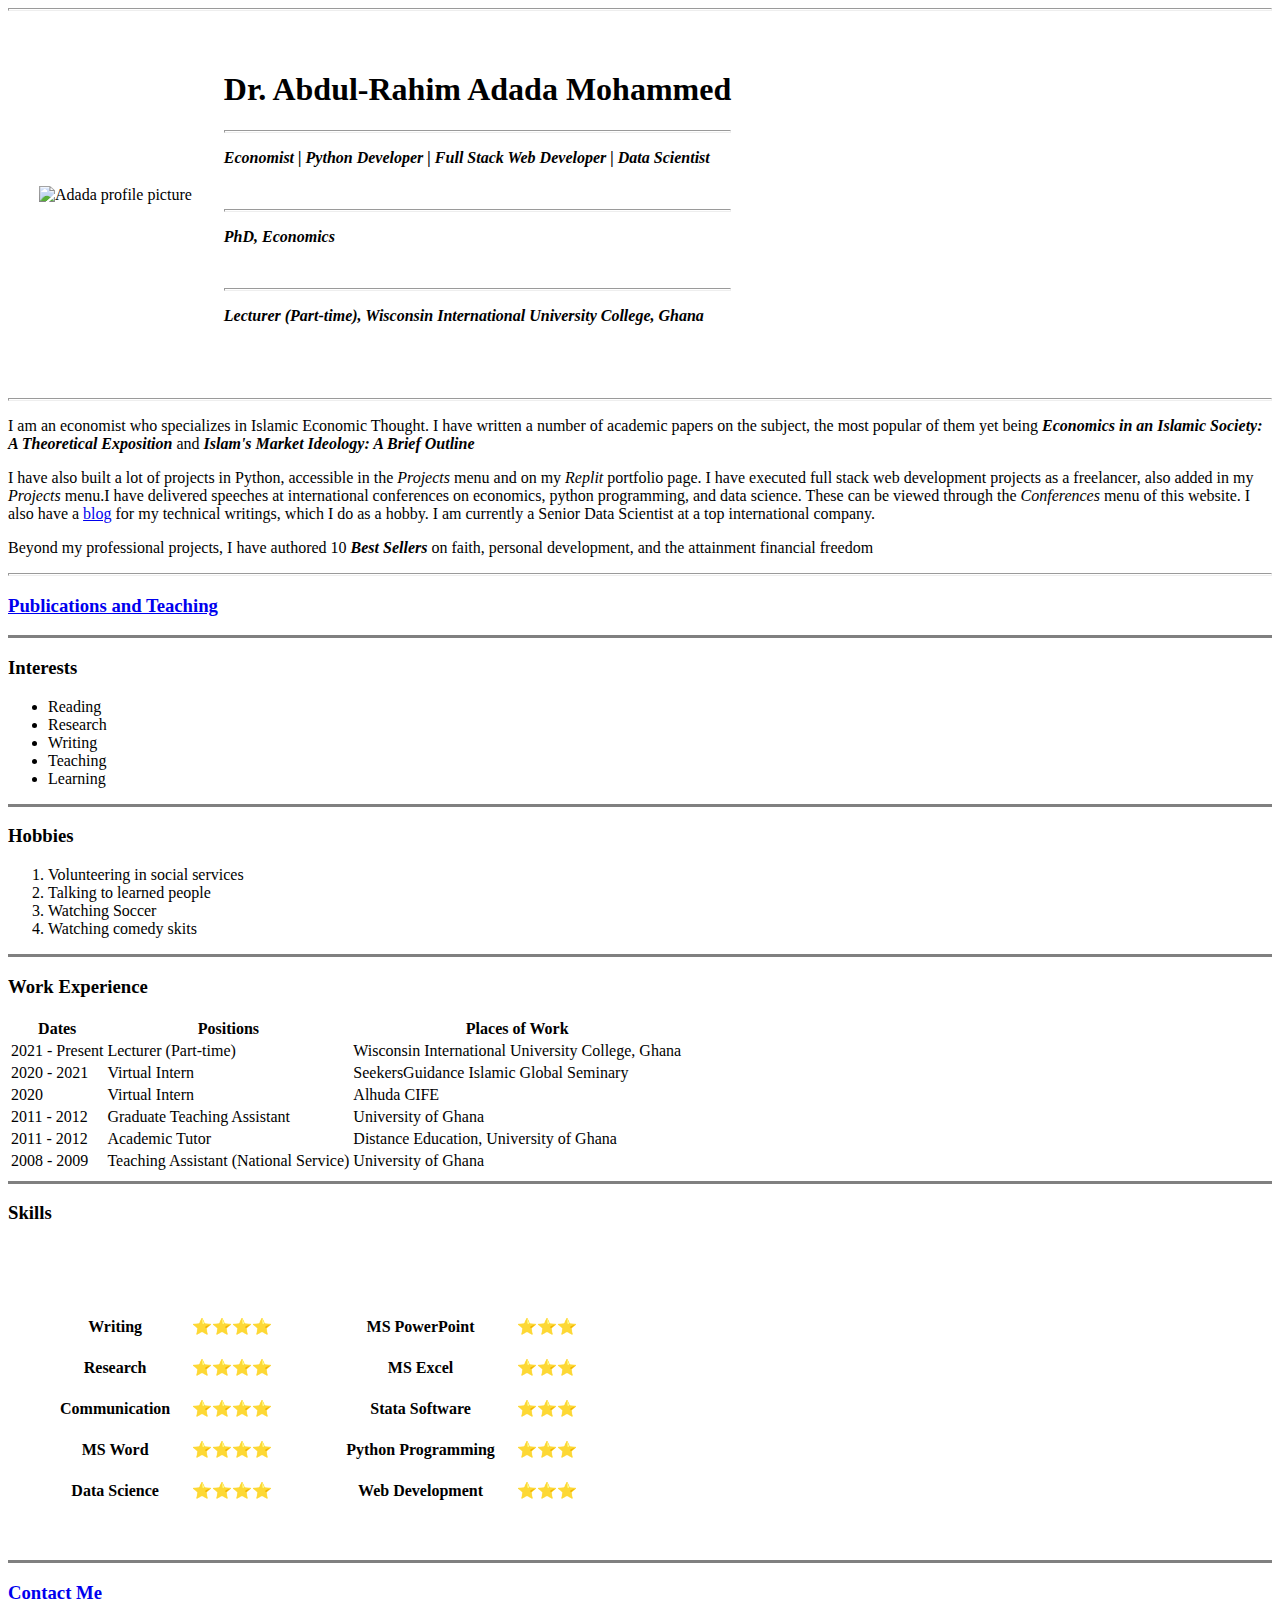
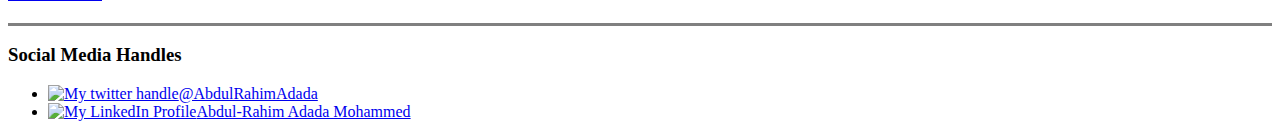
==== index.html @ efb59f3f "Update index.html" ====
<!DOCTYPE html>
<html lang="en" dir="ltr">

<head>
  <meta charset="utf-8">
  <title>Dr. Adada's Personal Website</title>
</head>

<body>
  <table cellspacing='30'>
    <tr>
      <td><img src="https://github.com/dr-adada/personal_site/blob/main/Adada.jpg" alt="Adada profile picture"></td>
      <td><h1>Dr. Abdul-Rahim Adada Mohammed</h1>
      <hr size='3 noshade==$0'>
      <p><strong><em>Economist | Python Developer | Full Stack Web Developer | Data Scientist</em></strong></p><br>
      <hr size='3 noshade==$0'>
      <p><strong><em>PhD, Economics</em></strong></p><br>
      <hr size='3 noshade==$0'>
      <p><strong><em>Lecturer (Part-time), Wisconsin International University College, Ghana</em></strong></p></td>
      <hr size='3 noshade==$0'>
    </tr>

  </table>

  <br>
  <hr size='3 noshade==$0'>
  <p>I am an economist who specializes in Islamic Economic Thought. I have written a number of academic papers on the subject,
    the most popular of them yet being <strong><em>Economics in an Islamic Society: A Theoretical Exposition</em></strong> and
    <strong><em>Islam's Market Ideology: A Brief Outline</em></strong></p>
    <p>I have also built a lot of projects in Python, accessible in the <em>Projects</em> menu and on my <em>Replit</em> portfolio page.
    I have executed full stack web development projects as a freelancer, also added in my <em>Projects</em> menu.I have delivered speeches at international conferences on economics, python programming, and data science. These can be
    viewed through the <em>Conferences</em> menu of this website. I also have a <a href="https://adadarahim.hashnode.dev/">blog</a> for my technical writings, which I do as a hobby. I am currently a Senior Data Scientist at a top international company.</p>
    <p>Beyond my professional projects, I have authored 10 <strong><em>Best Sellers</em></strong> on faith, personal development,
    and the attainment financial freedom</p>
    <hr size='3 noshade==$0'>
    <h3><strong><a href="my_publications.html">Publications and Teaching</a></strong></h3>
    <hr size='3' noshade==$0>
    <h3><strong>Interests</strong></h3>
    <ul>
      <li>Reading</li>
      <li>Research</li>
      <li>Writing</li>
      <li>Teaching</li>
      <li>Learning</li>
    </ul>
    <hr size='3' noshade==$0>
    <h3><strong>Hobbies</strong></h3>
    <ol>
      <li>Volunteering in social services</li>
      <li>Talking to learned people</li>
      <li>Watching Soccer</li>
      <li>Watching comedy skits</li>
    </ol>
    <hr size='3' noshade==$0>
    <h3>Work Experience</h3>
    <table>
      <thead>
        <tr>
          <th>Dates</th>
          <th>Positions</th>
          <th>Places of Work</th>
        </tr>
      </thead>
      <tbody>
        <tr>
          <td>2021 - Present</td>
          <td>Lecturer (Part-time)</td>
          <td>Wisconsin International University College, Ghana</td>
        </tr>
        <tr>
          <td>2020 - 2021</td>
          <td>Virtual Intern</td>
          <td>SeekersGuidance Islamic Global Seminary</td>
        </tr>
        <tr>
          <td>2020</td>
          <td>Virtual Intern</td>
          <td>Alhuda CIFE</td>
        </tr>
        <tr>
          <td>2011 - 2012</td>
          <td>Graduate Teaching Assistant</td>
          <td>University of Ghana</td>
        </tr>
        <tr>
          <td>2011 - 2012</td>
          <td>Academic Tutor</td>
          <td>Distance Education, University of Ghana</td>
        </tr>
        <tr>
          <td>2008 - 2009</td>
          <td>Teaching Assistant (National Service)</td>
          <td>University of Ghana</td>
        </tr>
      </tbody>
      <tfoot>

      </tfoot>

    </table>
    <hr size='3' noshade==$0>
    <h3>Skills</h3>
    <table cellspacing='30'>
      <th>
        <table cellspacing='20'>
            <tr>
              <th></th>
              <th></th>
            </tr>
            <tr>
              <td>Writing</td>
              <td>⭐⭐⭐⭐</td>
            </tr>
            <tr>
              <td>Research</td>
              <td>⭐⭐⭐⭐</td>
            </tr>
            <tr>
              <td>Communication</td>
              <td>⭐⭐⭐⭐</td>
            </tr>
            <tr>
              <td>MS Word</td>
              <td>⭐⭐⭐⭐</td>
            </tr>
            <tr>
              <td>Data Science</td>
              <td>⭐⭐⭐⭐</td>
            </tr>
          </table>
        </th>
        <th>
          <table cellspacing='20'>
          <th></th>
          <th></th>
          <tr>
            <td>MS PowerPoint</td>
            <td>⭐⭐⭐</td>
          </tr>
          <tr>
            <td>MS Excel</td>
            <td>⭐⭐⭐</td>
          </tr>
          <tr>
            <td>Stata Software</td>
            <td>⭐⭐⭐</td>
          </tr>
          <tr>
            <td>Python Programming</td>
            <td>⭐⭐⭐</td>
          </tr>
          <tr>
            <td>Web Development</td>
            <td>⭐⭐⭐</td>
          </tr>
          </table>
        </th>
    </table>
    <hr size='3' noshade==$0>
    <h3><a href="contact_me.html">Contact Me</a></h3>
    <hr size='3' noshade==$0>
    <h3>Social Media Handles</h3>
    <ul>
    <li><a href="https://twitter.com/AbdulRahimAdada">
      <img src="https://github.com/dr-adada/personal_site/blob/main/twitter.png" alt="My twitter handle">@AbdulRahimAdada</a></li>
    <li><a href="https://www.linkedin.com/in/abdul-rahim-adada-mohammed-55a5b545/"><img src="https://github.com/dr-adada/personal_site/blob/main/linkedin.png" alt="My LinkedIn Profile">Abdul-Rahim Adada Mohammed</a></li>
    </ul>

</body>

</html>
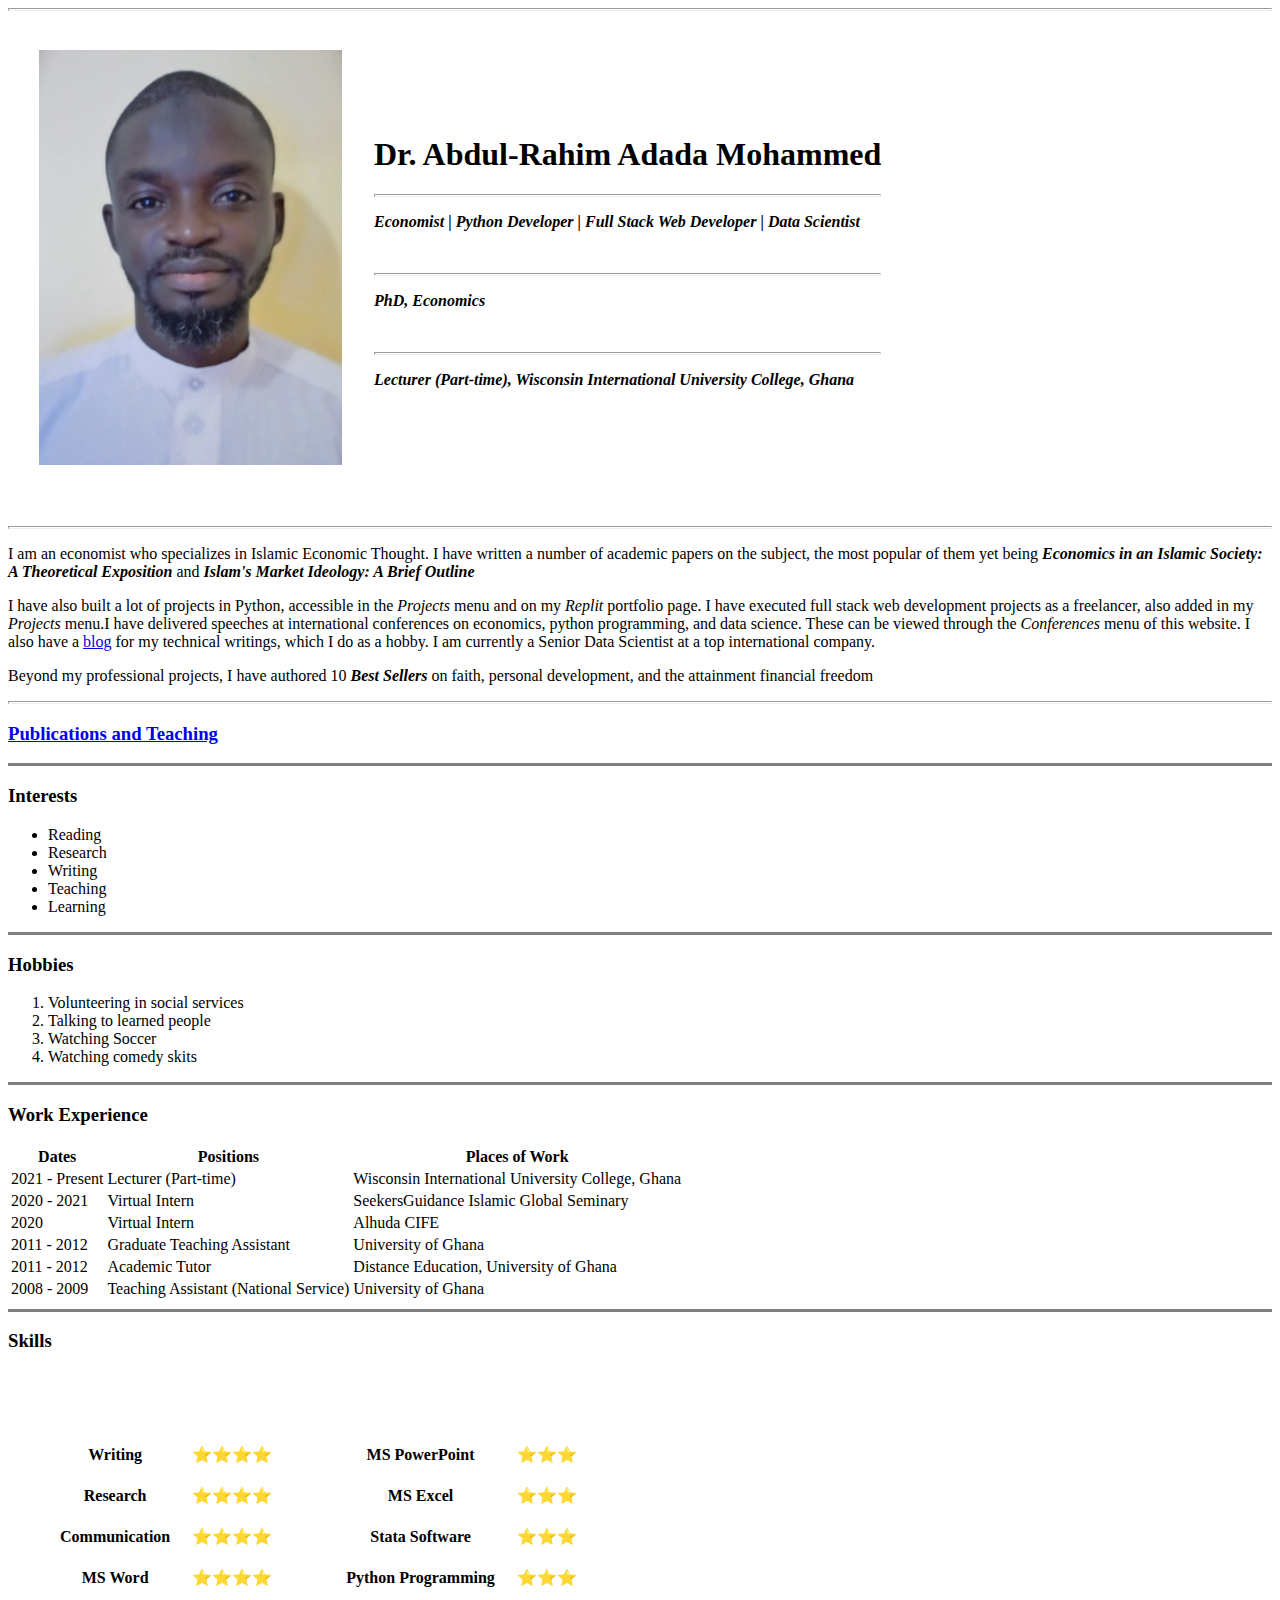
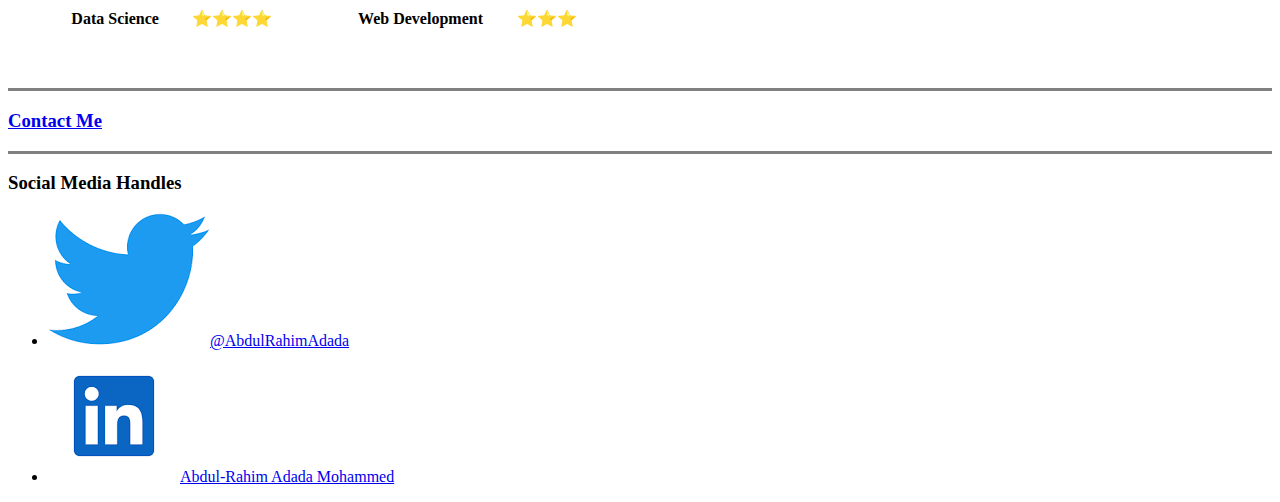
==== commit 2bb3e70c: "Update index.html" ====
--- a/index.html
+++ b/index.html
@@ -9,7 +9,7 @@
 <body>
   <table cellspacing='30'>
     <tr>
-      <td><img src="https://github.com/dr-adada/personal_site/blob/main/Adada.jpg" alt="Adada profile picture"></td>
+      <td><img src="Adada.jpg" alt="Adada profile picture"></td>
       <td><h1>Dr. Abdul-Rahim Adada Mohammed</h1>
       <hr size='3 noshade==$0'>
       <p><strong><em>Economist | Python Developer | Full Stack Web Developer | Data Scientist</em></strong></p><br>
@@ -162,8 +162,8 @@
     <h3>Social Media Handles</h3>
     <ul>
     <li><a href="https://twitter.com/AbdulRahimAdada">
-      <img src="https://github.com/dr-adada/personal_site/blob/main/twitter.png" alt="My twitter handle">@AbdulRahimAdada</a></li>
-    <li><a href="https://www.linkedin.com/in/abdul-rahim-adada-mohammed-55a5b545/"><img src="https://github.com/dr-adada/personal_site/blob/main/linkedin.png" alt="My LinkedIn Profile">Abdul-Rahim Adada Mohammed</a></li>
+      <img src="twitter.png" alt="My twitter handle">@AbdulRahimAdada</a></li>
+    <li><a href="https://www.linkedin.com/in/abdul-rahim-adada-mohammed-55a5b545/"><img src="linkedin.png" alt="My LinkedIn Profile">Abdul-Rahim Adada Mohammed</a></li>
     </ul>
 
 </body>
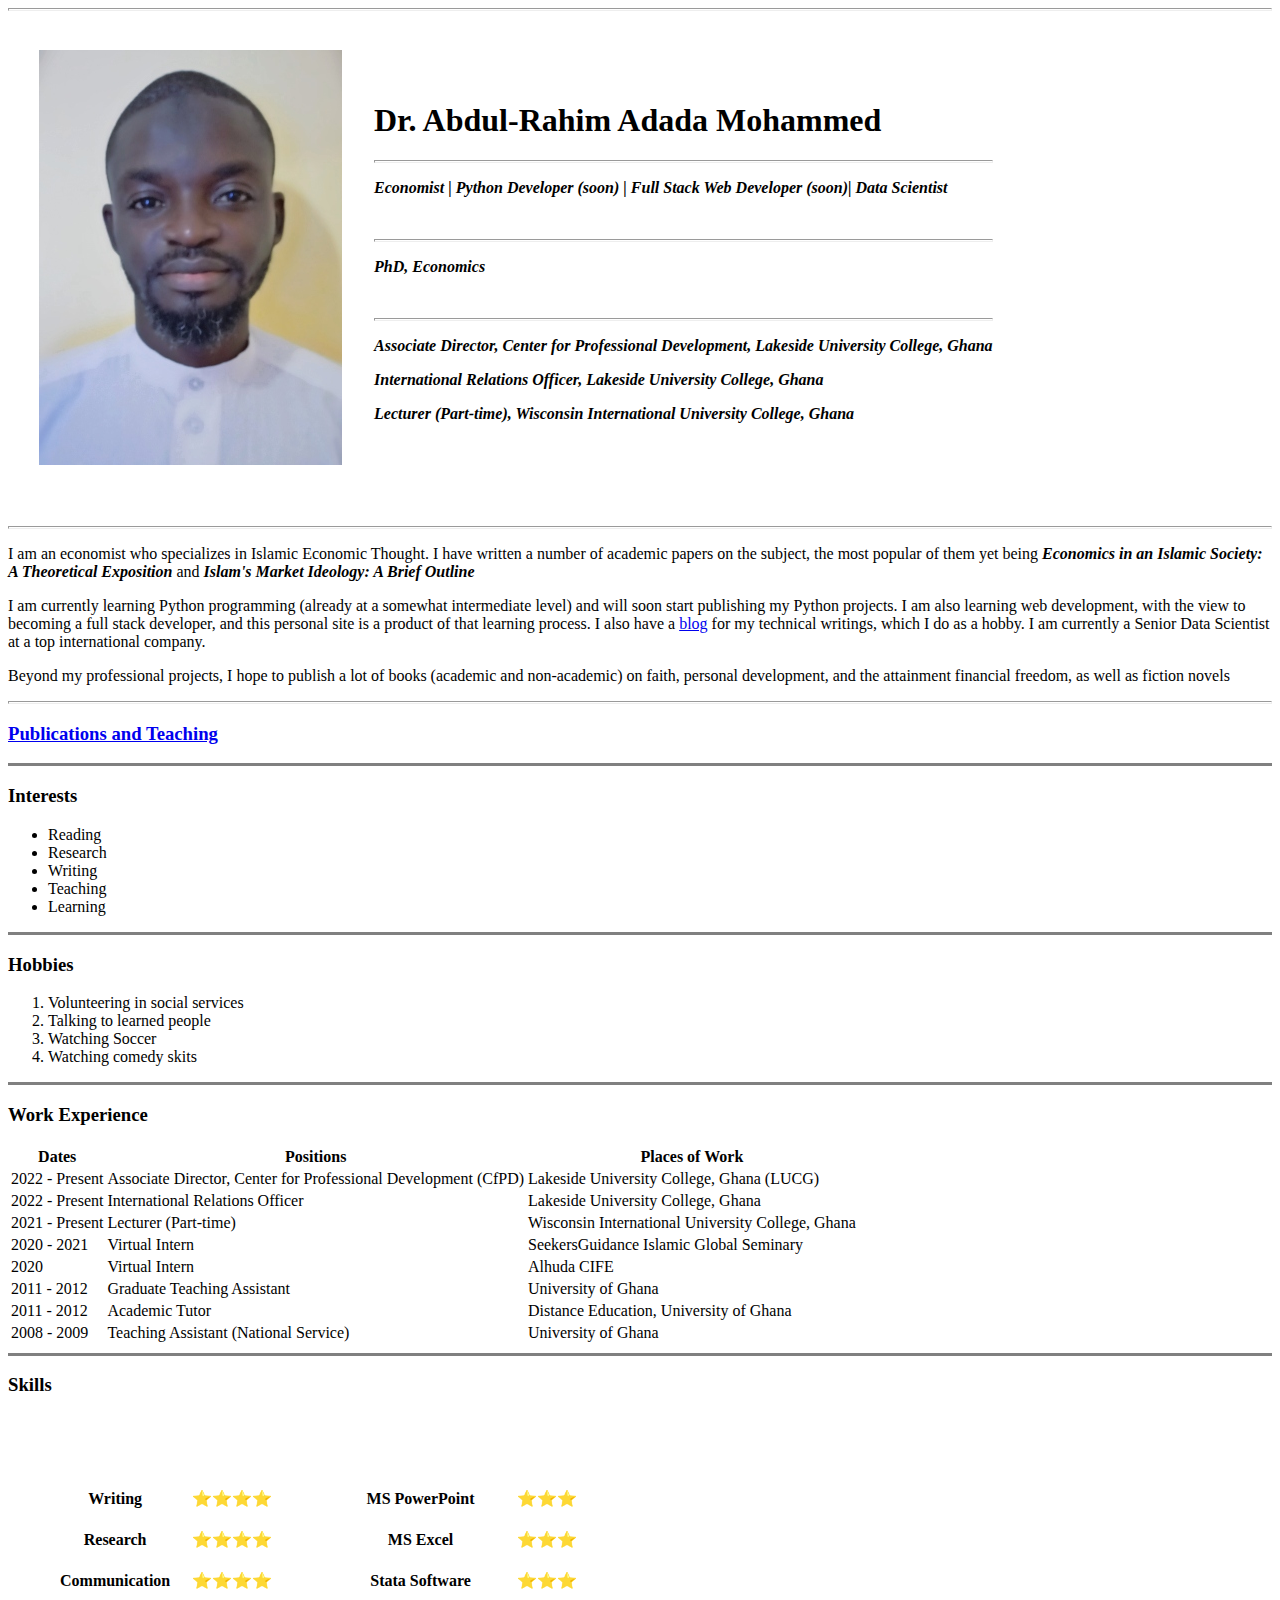
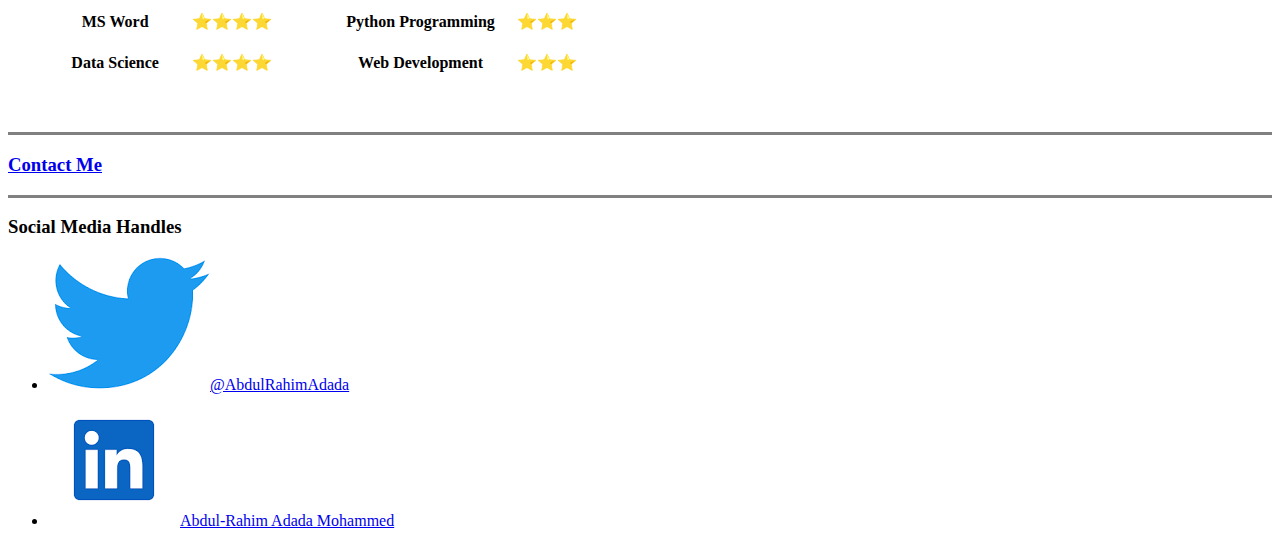
==== commit aa84709c: "Update index.html" ====
--- a/index.html
+++ b/index.html
@@ -12,10 +12,12 @@
       <td><img src="Adada.jpg" alt="Adada profile picture"></td>
       <td><h1>Dr. Abdul-Rahim Adada Mohammed</h1>
       <hr size='3 noshade==$0'>
-      <p><strong><em>Economist | Python Developer | Full Stack Web Developer | Data Scientist</em></strong></p><br>
+      <p><strong><em>Economist | Python Developer (soon) | Full Stack Web Developer (soon)| Data Scientist</em></strong></p><br>
       <hr size='3 noshade==$0'>
       <p><strong><em>PhD, Economics</em></strong></p><br>
       <hr size='3 noshade==$0'>
+      <p><strong><em>Associate Director, Center for Professional Development, Lakeside University College, Ghana</em></strong></p>
+      <p><strong><em>International Relations Officer, Lakeside University College, Ghana</em></strong></p>
       <p><strong><em>Lecturer (Part-time), Wisconsin International University College, Ghana</em></strong></p></td>
       <hr size='3 noshade==$0'>
     </tr>
@@ -27,11 +29,9 @@
   <p>I am an economist who specializes in Islamic Economic Thought. I have written a number of academic papers on the subject,
     the most popular of them yet being <strong><em>Economics in an Islamic Society: A Theoretical Exposition</em></strong> and
     <strong><em>Islam's Market Ideology: A Brief Outline</em></strong></p>
-    <p>I have also built a lot of projects in Python, accessible in the <em>Projects</em> menu and on my <em>Replit</em> portfolio page.
-    I have executed full stack web development projects as a freelancer, also added in my <em>Projects</em> menu.I have delivered speeches at international conferences on economics, python programming, and data science. These can be
-    viewed through the <em>Conferences</em> menu of this website. I also have a <a href="https://adadarahim.hashnode.dev/">blog</a> for my technical writings, which I do as a hobby. I am currently a Senior Data Scientist at a top international company.</p>
-    <p>Beyond my professional projects, I have authored 10 <strong><em>Best Sellers</em></strong> on faith, personal development,
-    and the attainment financial freedom</p>
+    <p>I am currently learning Python programming (already at a somewhat intermediate level) and will soon start publishing my Python projects.
+    I am also learning web development, with the view to becoming a full stack developer, and this personal site is a product of that learning process. I also have a <a href="https://adadarahim.hashnode.dev/">blog</a> for my technical writings, which I do as a hobby. I am currently a Senior Data Scientist at a top international company.</p>
+    <p>Beyond my professional projects, I hope to publish a lot of books (academic and non-academic) on faith, personal development, and the attainment financial freedom, as well as fiction novels</p>
     <hr size='3 noshade==$0'>
     <h3><strong><a href="my_publications.html">Publications and Teaching</a></strong></h3>
     <hr size='3' noshade==$0>
@@ -62,6 +62,16 @@
         </tr>
       </thead>
       <tbody>
+         <tr>
+          <td>2022 - Present</td>
+          <td>Associate Director, Center for Professional Development (CfPD)</td>
+          <td>Lakeside University College, Ghana (LUCG)</td>
+        </tr>
+         <tr>
+          <td>2022 - Present</td>
+          <td>International Relations Officer</td>
+          <td>Lakeside University College, Ghana</td>
+        </tr>
         <tr>
           <td>2021 - Present</td>
           <td>Lecturer (Part-time)</td>
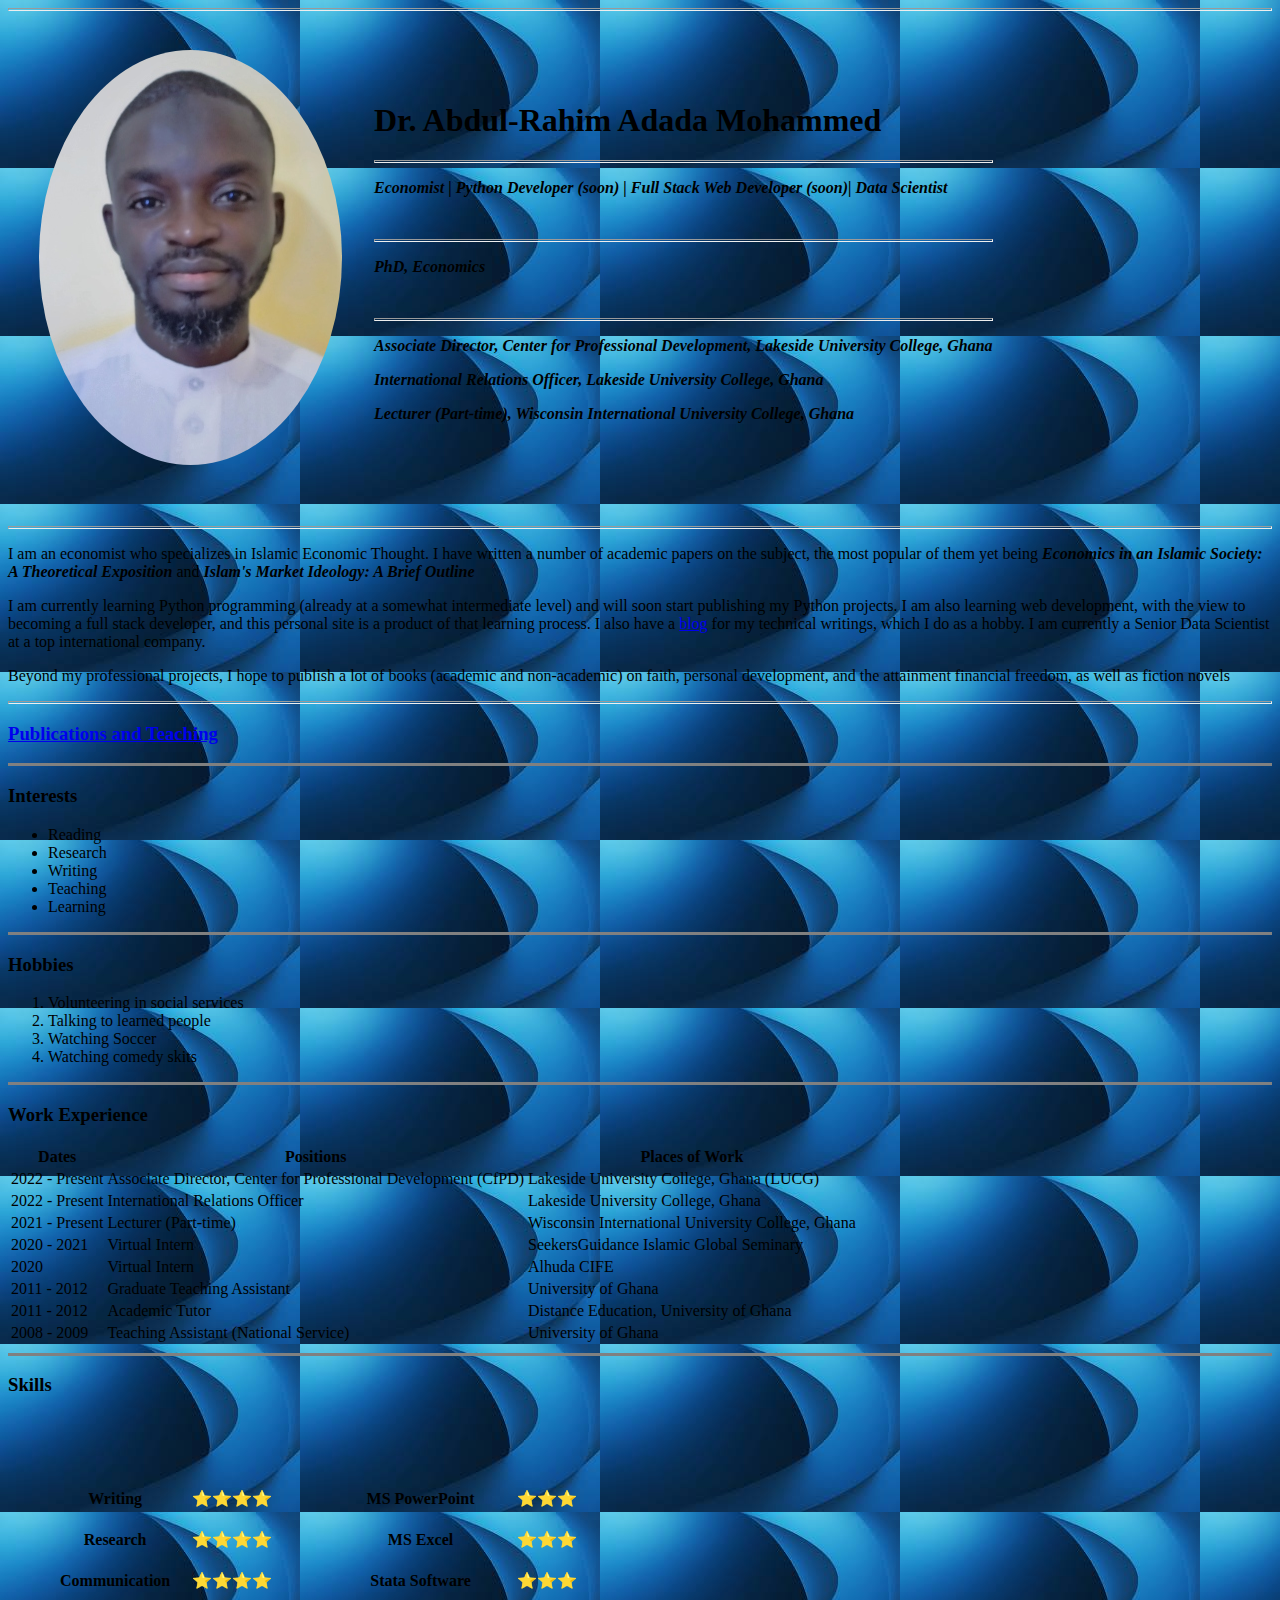
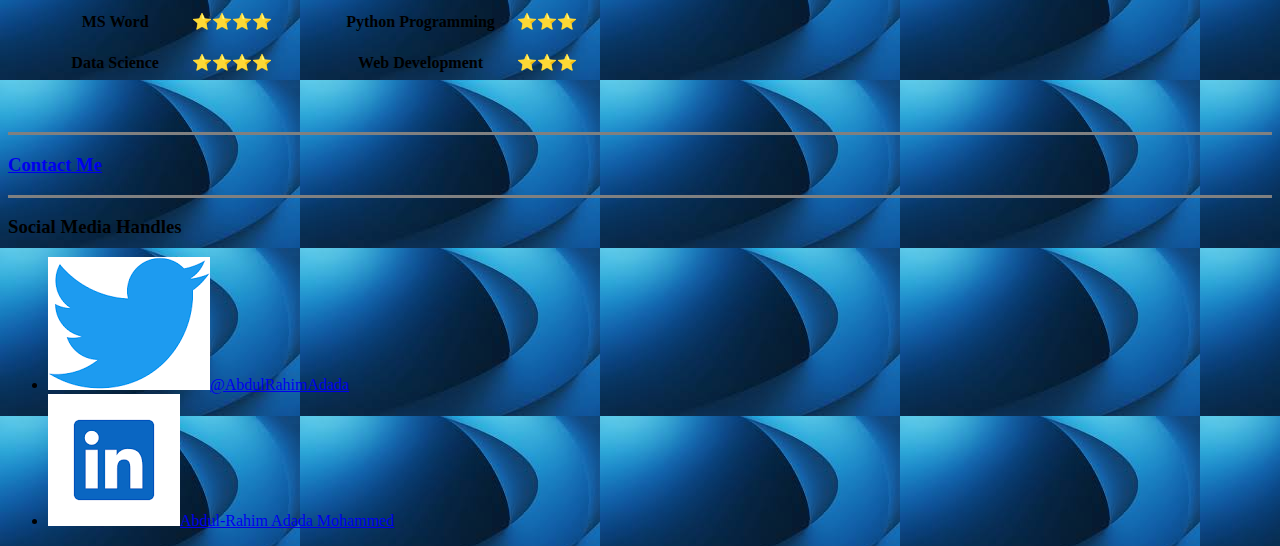
==== commit 1c62ba3a: "Update index.html" ====
--- a/index.html
+++ b/index.html
@@ -3,13 +3,14 @@
 
 <head>
   <meta charset="utf-8">
+  <link rel="stylesheet" href="style.css">
   <title>Dr. Adada's Personal Website</title>
 </head>
 
 <body>
   <table cellspacing='30'>
     <tr>
-      <td><img src="Adada.jpg" alt="Adada profile picture"></td>
+      <td><img src="Adada.jpg" class="profile_img" alt="Adada profile picture"></td>
       <td><h1>Dr. Abdul-Rahim Adada Mohammed</h1>
       <hr size='3 noshade==$0'>
       <p><strong><em>Economist | Python Developer (soon) | Full Stack Web Developer (soon)| Data Scientist</em></strong></p><br>
--- a/style.css
+++ b/style.css
@@ -0,0 +1,6 @@
+.profile_img {
+  border-radius: 50%;
+}
+body {
+  background-image: url("background1.jpg");
+}
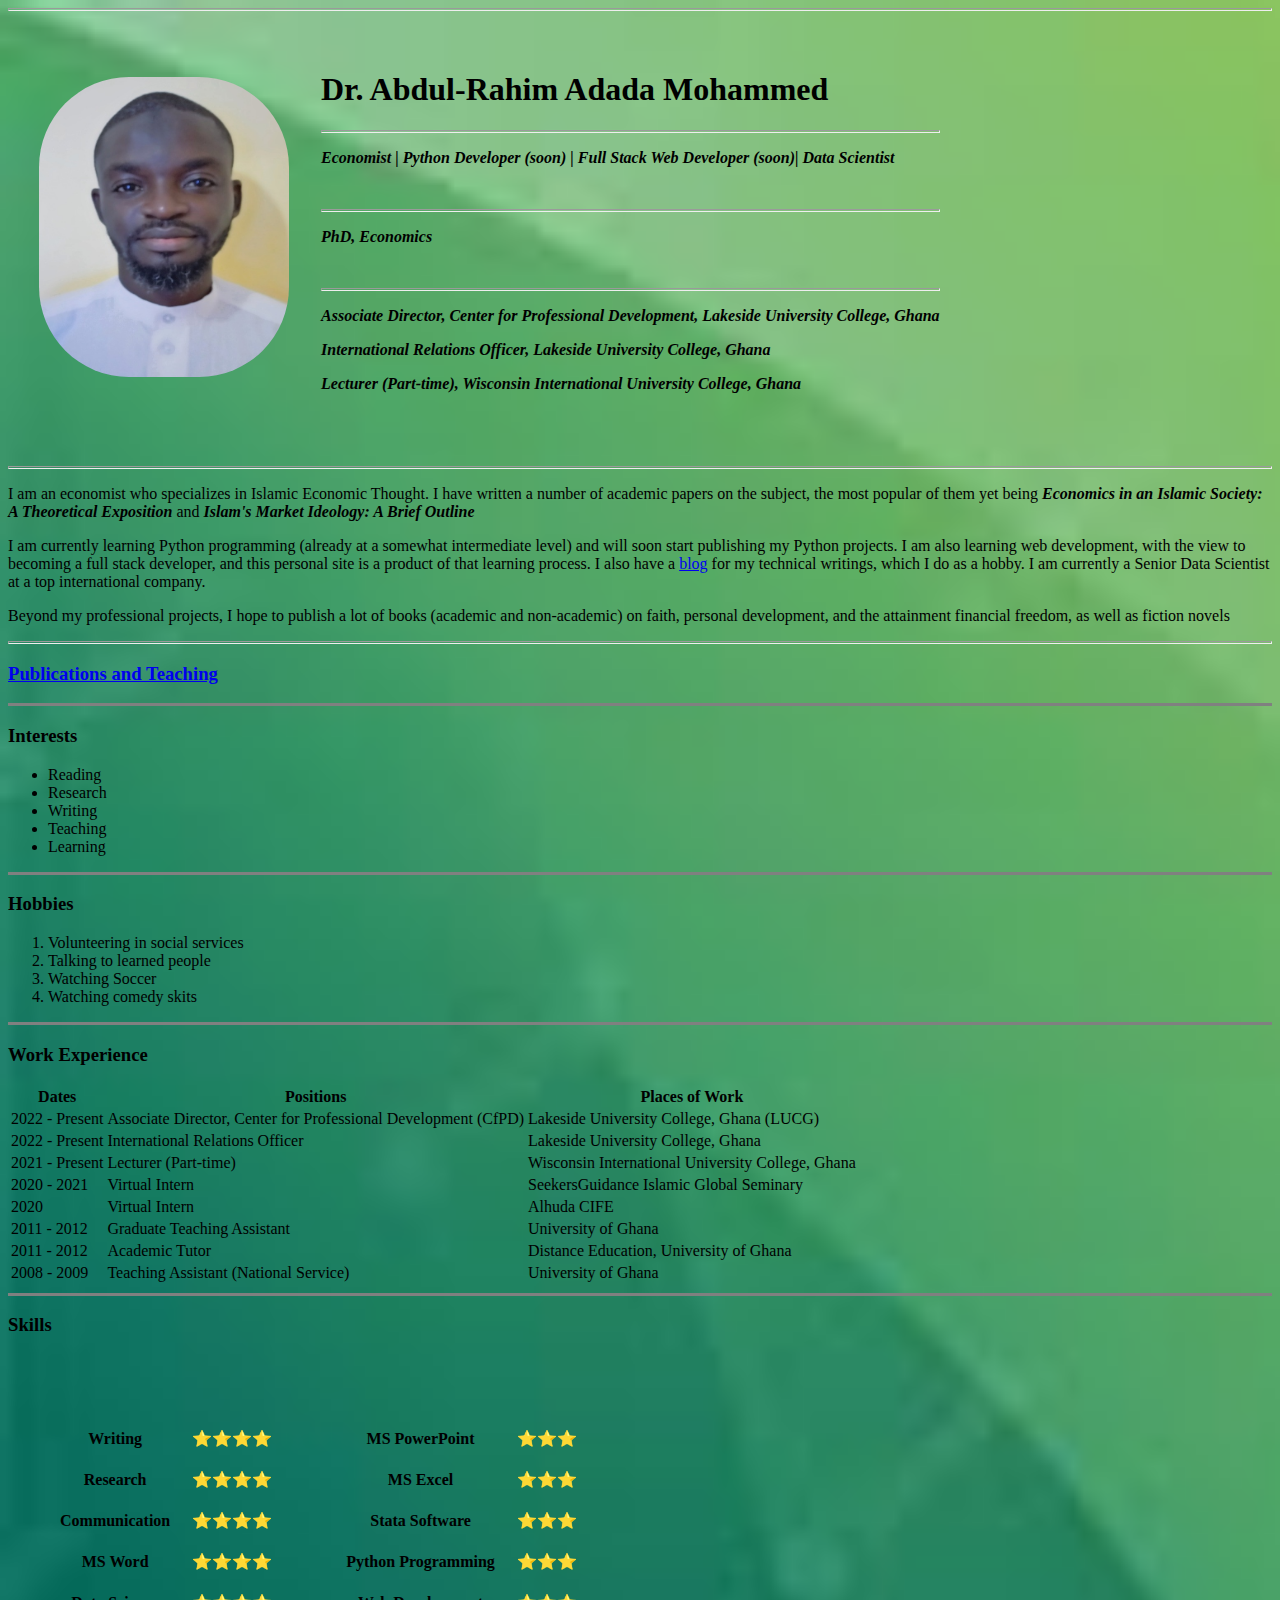
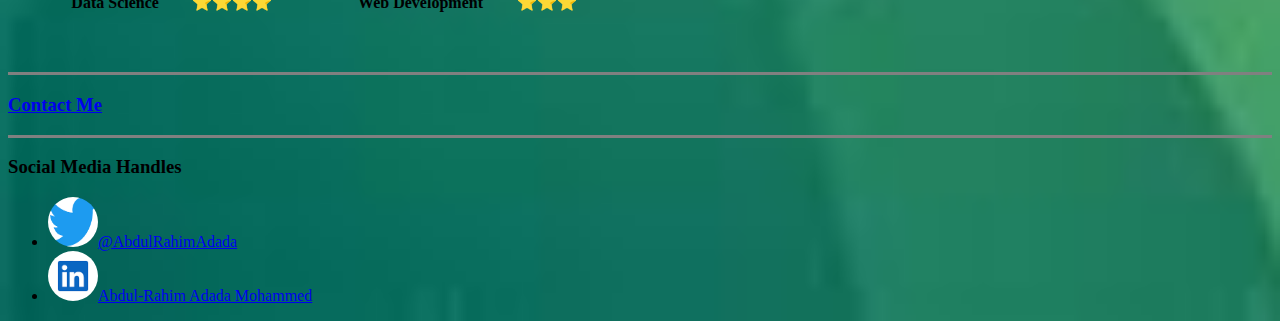
==== commit 5e7735bd: "Update index.html" ====
--- a/index.html
+++ b/index.html
@@ -173,8 +173,8 @@
     <h3>Social Media Handles</h3>
     <ul>
     <li><a href="https://twitter.com/AbdulRahimAdada">
-      <img src="twitter.png" alt="My twitter handle">@AbdulRahimAdada</a></li>
-    <li><a href="https://www.linkedin.com/in/abdul-rahim-adada-mohammed-55a5b545/"><img src="linkedin.png" alt="My LinkedIn Profile">Abdul-Rahim Adada Mohammed</a></li>
+      <img src="twitter.png" class="sm_img" alt="My twitter handle">@AbdulRahimAdada</a></li>
+    <li><a href="https://www.linkedin.com/in/abdul-rahim-adada-mohammed-55a5b545/"><img src="linkedin.png" class="sm_img" alt="My LinkedIn Profile">Abdul-Rahim Adada Mohammed</a></li>
     </ul>
 
 </body>
--- a/style.css
+++ b/style.css
@@ -1,6 +1,14 @@
 .profile_img {
-  border-radius: 50%;
+  border-radius: 90px;
+  width: 250px !important;
+  height: 300px !important;
+}
+.sm_img{
+  border-radius: 75px;
+  width: 50px;
+  height: 50px;
 }
 body {
-  background-image: url("background1.jpg");
+  background-image: url("background4.jpg");
+  background-size: cover;
 }
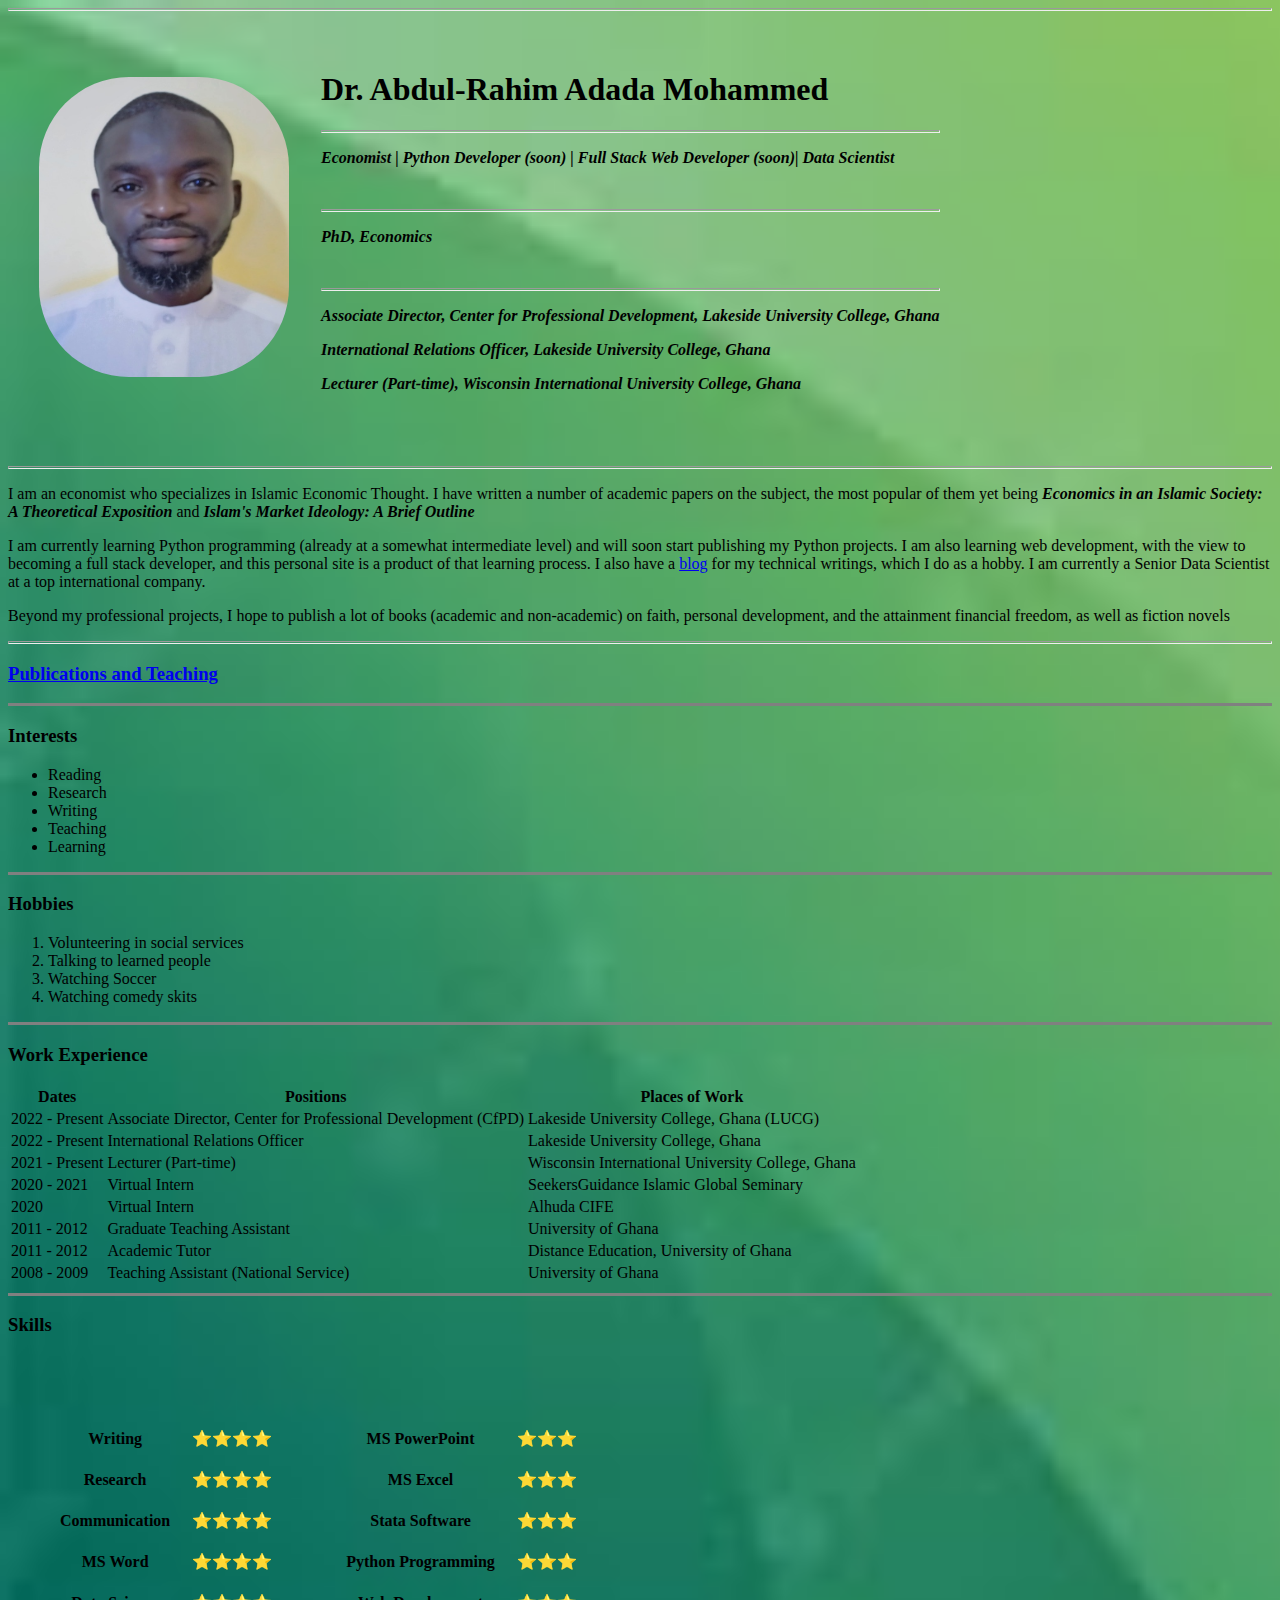
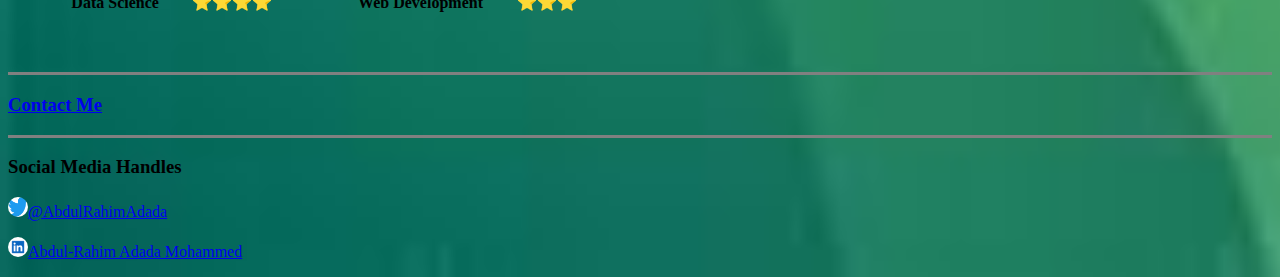
==== commit 61ae3c94: "Update index.html" ====
--- a/index.html
+++ b/index.html
@@ -171,11 +171,11 @@
     <h3><a href="contact_me.html">Contact Me</a></h3>
     <hr size='3' noshade==$0>
     <h3>Social Media Handles</h3>
-    <ul>
-    <li><a href="https://twitter.com/AbdulRahimAdada">
-      <img src="twitter.png" class="sm_img" alt="My twitter handle">@AbdulRahimAdada</a></li>
-    <li><a href="https://www.linkedin.com/in/abdul-rahim-adada-mohammed-55a5b545/"><img src="linkedin.png" class="sm_img" alt="My LinkedIn Profile">Abdul-Rahim Adada Mohammed</a></li>
-    </ul>
+    <div>
+    <p><a href="https://twitter.com/AbdulRahimAdada">
+      <img src="twitter.png" class="sm_img" alt="My twitter handle">@AbdulRahimAdada</a></p>
+    <p><a href="https://www.linkedin.com/in/abdul-rahim-adada-mohammed-55a5b545/"><img src="linkedin.png" class="sm_img" alt="My LinkedIn Profile">Abdul-Rahim Adada Mohammed</a><p>
+  </div>
 
 </body>
 
--- a/style.css
+++ b/style.css
@@ -3,12 +3,14 @@
   width: 250px !important;
   height: 300px !important;
 }
-.sm_img{
-  border-radius: 75px;
-  width: 50px;
-  height: 50px;
-}
+
 body {
   background-image: url("background4.jpg");
   background-size: cover;
 }
+
+.sm_img{
+  border-radius: 75px;
+  width: 20px;
+  height: 20px;
+}
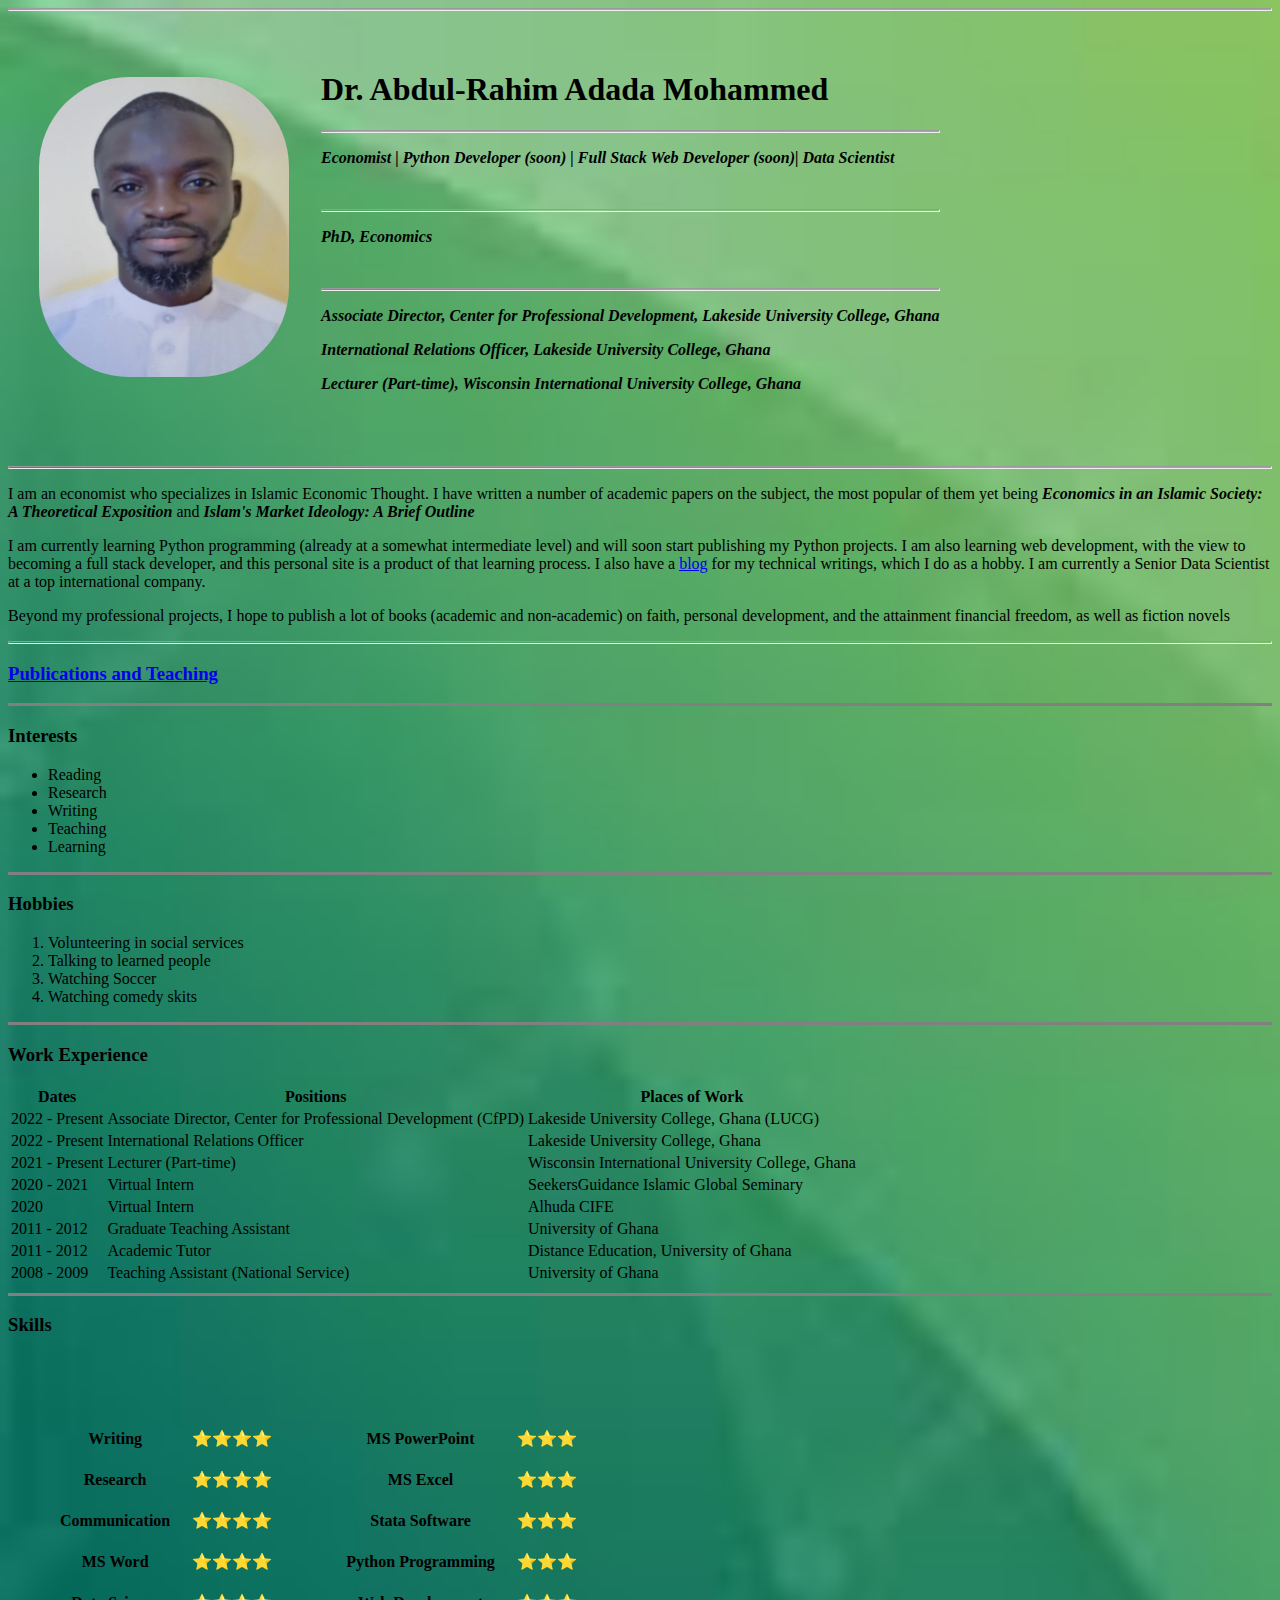
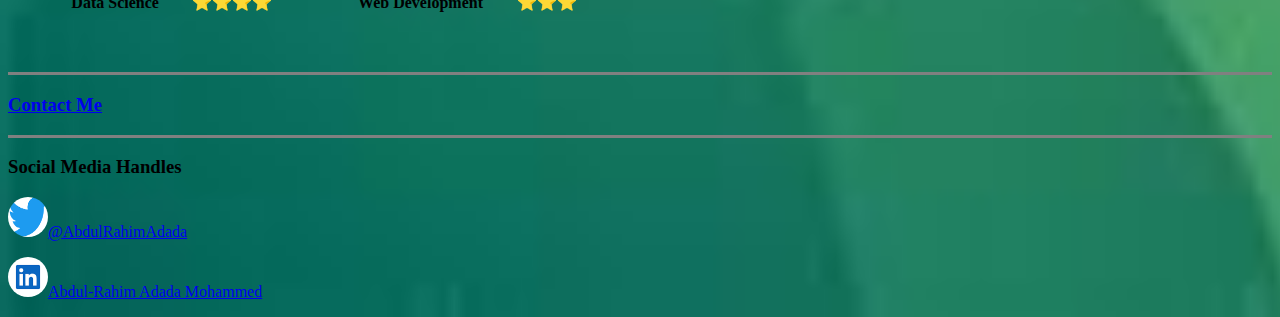
==== commit 6ca3dfe2: "Update index.html" ====
--- a/index.html
+++ b/index.html
@@ -171,11 +171,9 @@
     <h3><a href="contact_me.html">Contact Me</a></h3>
     <hr size='3' noshade==$0>
     <h3>Social Media Handles</h3>
-    <div>
     <p><a href="https://twitter.com/AbdulRahimAdada">
       <img src="twitter.png" class="sm_img" alt="My twitter handle">@AbdulRahimAdada</a></p>
-    <p><a href="https://www.linkedin.com/in/abdul-rahim-adada-mohammed-55a5b545/"><img src="linkedin.png" class="sm_img" alt="My LinkedIn Profile">Abdul-Rahim Adada Mohammed</a><p>
-  </div>
+    <p><a href="https://www.linkedin.com/in/abdul-rahim-adada-mohammed-55a5b545/"><img src="linkedin.png" class="sm_img" alt="My LinkedIn Profile">Abdul-Rahim Adada Mohammed</a></p>
 
 </body>
 
--- a/style.css
+++ b/style.css
@@ -11,6 +11,6 @@
 
 .sm_img{
   border-radius: 75px;
-  width: 20px;
-  height: 20px;
+  width: 40px;
+  height: 40px;
 }
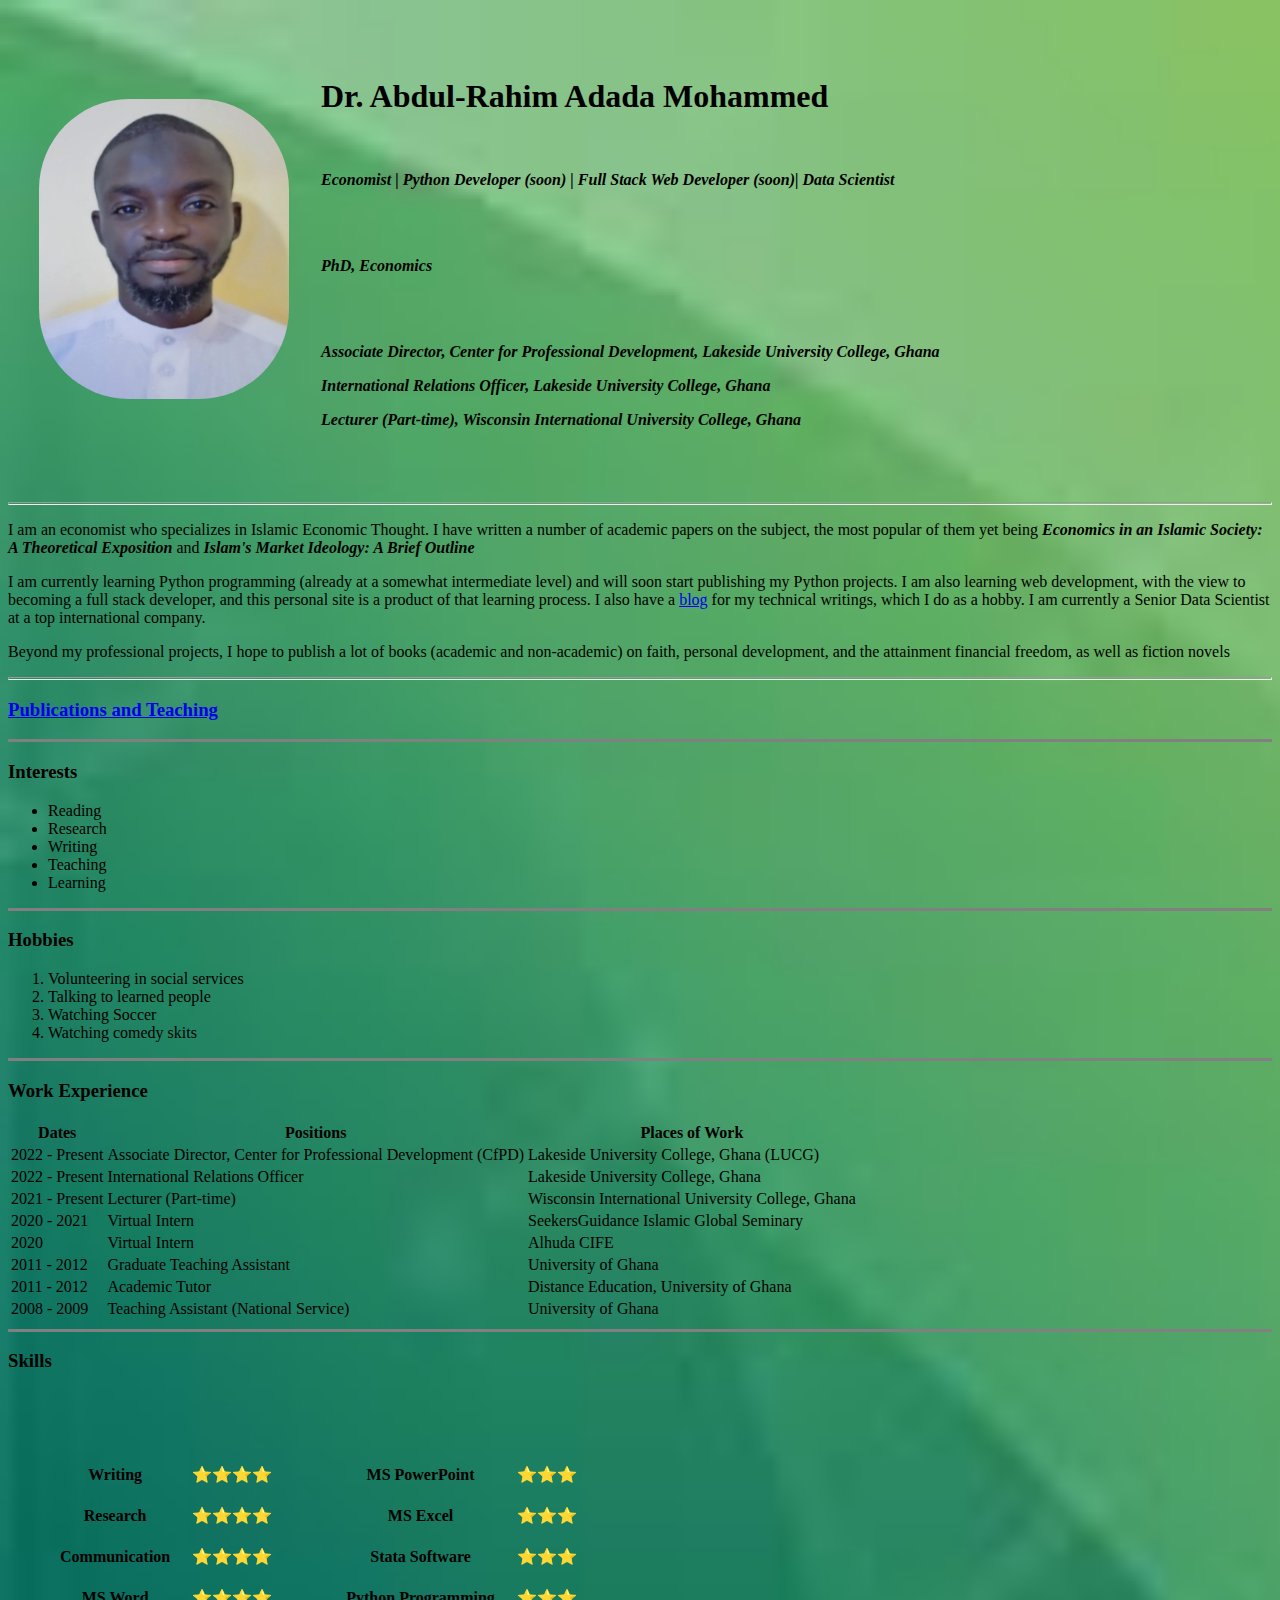
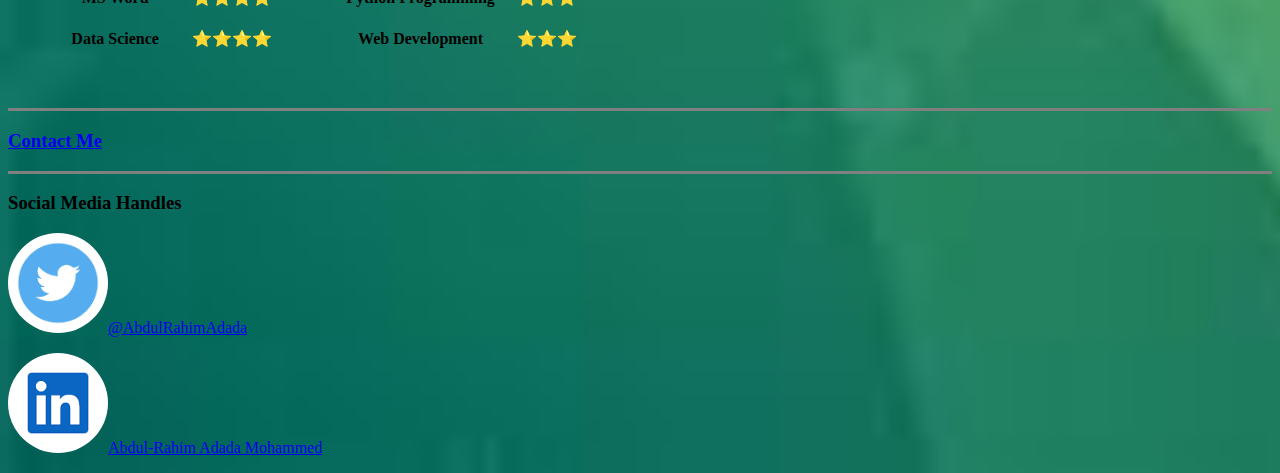
==== commit f52f55c1: "Update index.html" ====
--- a/index.html
+++ b/index.html
@@ -12,15 +12,15 @@
     <tr>
       <td><img src="Adada.jpg" class="profile_img" alt="Adada profile picture"></td>
       <td><h1>Dr. Abdul-Rahim Adada Mohammed</h1>
-      <hr size='3 noshade==$0'>
-      <p><strong><em>Economist | Python Developer (soon) | Full Stack Web Developer (soon)| Data Scientist</em></strong></p><br>
-      <hr size='3 noshade==$0'>
-      <p><strong><em>PhD, Economics</em></strong></p><br>
-      <hr size='3 noshade==$0'>
-      <p><strong><em>Associate Director, Center for Professional Development, Lakeside University College, Ghana</em></strong></p>
-      <p><strong><em>International Relations Officer, Lakeside University College, Ghana</em></strong></p>
-      <p><strong><em>Lecturer (Part-time), Wisconsin International University College, Ghana</em></strong></p></td>
-      <hr size='3 noshade==$0'>
+      <br>
+      <p class="bio"><strong><em>Economist | Python Developer (soon) | Full Stack Web Developer (soon)| Data Scientist</em></strong></p><br>
+      <br>
+      <p class="bio"><strong><em>PhD, Economics</em></strong></p><br>
+      <br>
+      <p class="bio"><strong><em>Associate Director, Center for Professional Development, Lakeside University College, Ghana</em></strong></p>
+      <p class="bio"><strong><em>International Relations Officer, Lakeside University College, Ghana</em></strong></p>
+      <p class="bio"><strong><em>Lecturer (Part-time), Wisconsin International University College, Ghana</em></strong></p></td>
+      <br>
     </tr>
 
   </table>
--- a/style.css
+++ b/style.css
@@ -11,6 +11,6 @@
 
 .sm_img{
   border-radius: 75px;
-  width: 40px;
-  height: 40px;
+  width: 100px;
+  height: 100px;
 }
